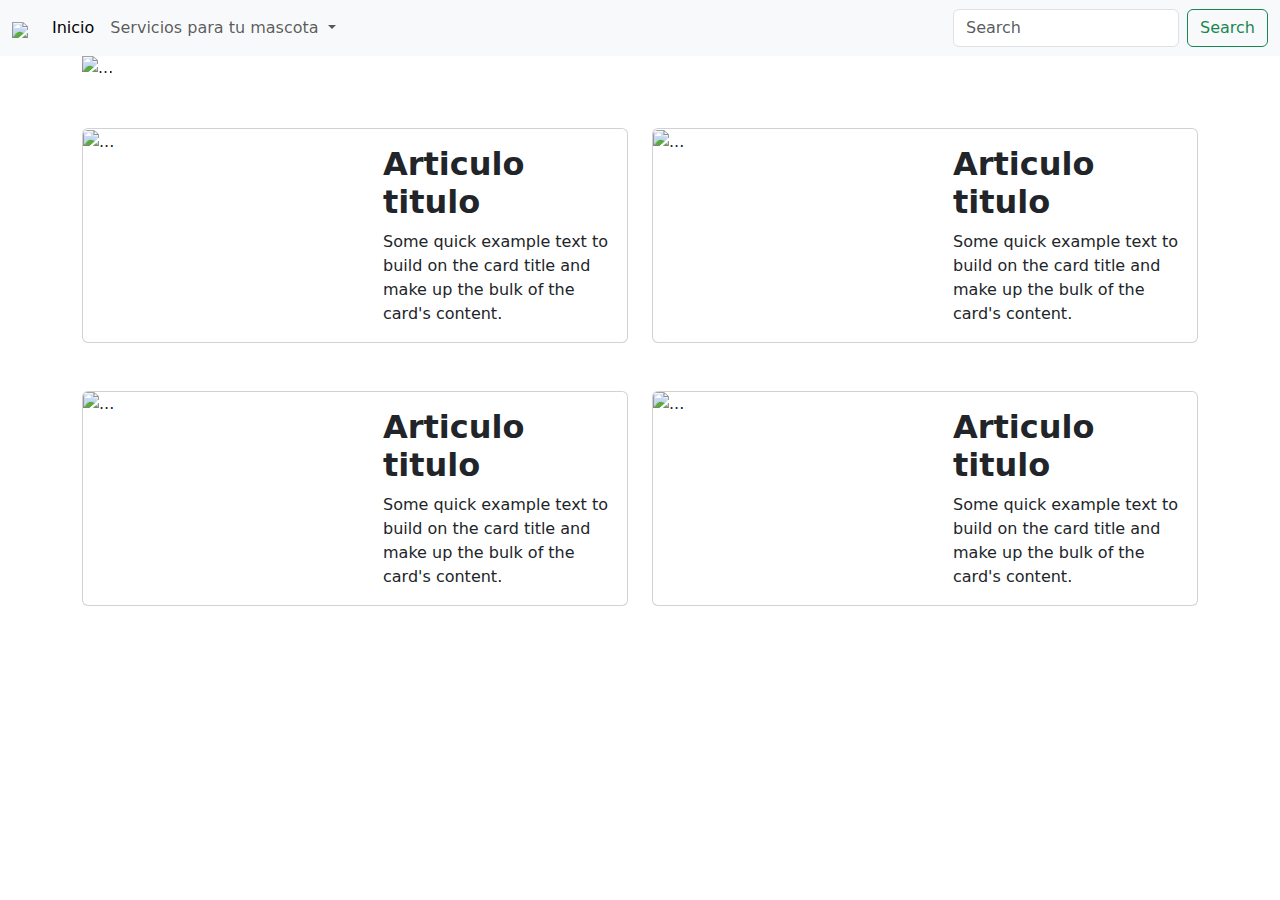
==== index.html @ 3ecfd179 "primer proyecto con bootstrap5" ====
<!DOCTYPE html>
<html lang="en">
<head>
    <meta charset="UTF-8">
    <meta http-equiv="X-UA-Compatible" content="IE=edge">
    <meta name="viewport" content="width=device-width, initial-scale=1.0">
    <title>Document</title>
    <link rel="stylesheet" href="https://cdn.jsdelivr.net/npm/bootstrap@5.3.0/dist/css/bootstrap.min.css" >

    <link rel="stylesheet" href="/proyecto-blog/assets/css/styles.css" />
</head>
<body>



    <header>

        <nav class="navbar navbar-expand-lg bg-body-tertiary">
            <div class="container-fluid">
              <a class="navbar-brand" href="#">

                <img height="70px" src="https://blog.felinus.cl/wp-content/uploads/2021/11/felinus-blog-logo-3b.png"/>

              </a>
              <button class="navbar-toggler" type="button" data-bs-toggle="collapse" data-bs-target="#navbarSupportedContent" aria-controls="navbarSupportedContent" aria-expanded="false" aria-label="Toggle navigation">
                <span class="navbar-toggler-icon"></span>
              </button>
              <div class="collapse navbar-collapse" id="navbarSupportedContent">
                <ul class="navbar-nav me-auto mb-2 mb-lg-0">
                  <li class="nav-item">
                    <a class="nav-link active" aria-current="page" href="#">Inicio</a>
                  </li>
                  <li class="nav-item dropdown">
                    <a class="nav-link dropdown-toggle" href="#" role="button" data-bs-toggle="dropdown" aria-expanded="false">
                      Servicios para tu mascota
                    </a>
                    <ul class="dropdown-menu">
                      <li><a class="dropdown-item" href="#">limpirza</a></li>
                      <li><a class="dropdown-item" href="#">Another action</a></li>
                      <li><hr class="dropdown-divider"></li>
                      <li><a class="dropdown-item" href="#">Something else here</a></li>
                    </ul>
                  </li>
                </ul>
                <form class="d-flex" role="search">
                  <input class="form-control me-2" type="search" placeholder="Search" aria-label="Search">
                  <button class="btn btn-outline-success" type="submit">Search</button>
                </form>
              </div>
            </div>
          </nav>

    </header>

    <main>

        <div class="container">

            <div id="carouselExample" class="carousel slide">
                <div class="carousel-inner">
                  <div class="carousel-item active">
                    <img src="https://www.diariodesevilla.es/2023/03/26/mascotas/esfinge-razas-gatos-caras-mundo_1778232220_179991292_1200x675.jpg" class="d-block w-100 my-image" alt="...">
                  </div>
                  <div class="carousel-item" >
                    <img src="https://cadenaser.com/resizer/QjuQD7YDztmHH8WoIb1zcdLu8gc=/736x414/filters:format(jpg):quality(70)/cloudfront-eu-central-1.images.arcpublishing.com/prisaradio/TAW63TI5DZIETIGZ6VRY6VMRKY.jpg" class="d-block w-100 my-image" alt="...">
                  </div>
                  <div class="carousel-item">
                    <img src="https://www.diariodesevilla.es/2023/03/26/mascotas/esfinge-razas-gatos-caras-mundo_1778232220_179991292_1200x675.jpg" class=" my-image d-block w-100" alt="...">
                  </div>
                </div>
                <button class="carousel-control-prev" type="button" data-bs-target="#carouselExample" data-bs-slide="prev">
                  <span class="carousel-control-prev-icon" aria-hidden="true"></span>
                  <span class="visually-hidden">Previous</span>
                </button>
                <button class="carousel-control-next" type="button" data-bs-target="#carouselExample" data-bs-slide="next">
                  <span class="carousel-control-next-icon" aria-hidden="true"></span>
                  <span class="visually-hidden">Next</span>
                </button>
              </div>


              <div class="row" >

                <div class="col-12 col-lg-6 col-xxl-4">

                    <div class="card mt-5">
                        <div class="row">
                            <div class="col-6">
                                <img src="https://ichef.bbci.co.uk/news/640/cpsprodpb/10E9B/production/_109757296_gettyimages-1128004359.jpg" class="card-img-top" alt="...">
                            </div>
                            <div class="col-6">
                                <div class="card-body">
                                    <h2 class="fw-bold">Articulo titulo</h2>
                                    <p class="card-text">Some quick example text to build on the card title and make up the bulk of the card's content.</p>
                                  </div>
                            </div>
                        </div>
                      </div>
                    
                </div>
                    


                <div class="col-12 col-lg-6 col-xxl-4">

                      <div class="card mt-5">
                        <div class="row">
                            <div class="col-6">
                                <img src="https://ichef.bbci.co.uk/news/640/cpsprodpb/10E9B/production/_109757296_gettyimages-1128004359.jpg" class="card-img-top" alt="...">
                            </div>
                            <div class="col-6">
                                <div class="card-body">
                                    <h2 class="fw-bold">Articulo titulo</h2>
                                    <p class="card-text">Some quick example text to build on the card title and make up the bulk of the card's content.</p>
                                  </div>
                            </div>
                        </div>
                      </div>
                    </div>


                    <div class="col-12 col-lg-6 col-xxl-4">
                      <div class="card mt-5">
                        <div class="row">
                            <div class="col-6">
                                <img src="https://ichef.bbci.co.uk/news/640/cpsprodpb/10E9B/production/_109757296_gettyimages-1128004359.jpg" class="card-img-top" alt="...">
                            </div>
                            <div class="col-6">
                                <div class="card-body">
                                    <h2 class="fw-bold">Articulo titulo</h2>
                                    <p class="card-text">Some quick example text to build on the card title and make up the bulk of the card's content.</p>
                                  </div>
                            </div>
                        </div>
                      </div>

                    </div>


                    <div class="col-12 col-lg-6 col-xxl-4">

                      <div class="card mt-5">
                        <div class="row">
                            <div class="col-6">
                                <img src="https://ichef.bbci.co.uk/news/640/cpsprodpb/10E9B/production/_109757296_gettyimages-1128004359.jpg" class="card-img-top" alt="...">
                            </div>
                            <div class="col-6">
                                <div class="card-body">
                                    <h2 class="fw-bold">Articulo titulo</h2>
                                    <p class="card-text">Some quick example text to build on the card title and make up the bulk of the card's content.</p>
                                  </div>
                            </div>
                        </div>
                    </div>
                </div>
            </div>

              </div>

        </div>

    </main>
    

    <footer>

    </footer>



    <script src="https://cdn.jsdelivr.net/npm/bootstrap@5.3.0/dist/js/bootstrap.bundle.min.js"></script>

</body>
</html>
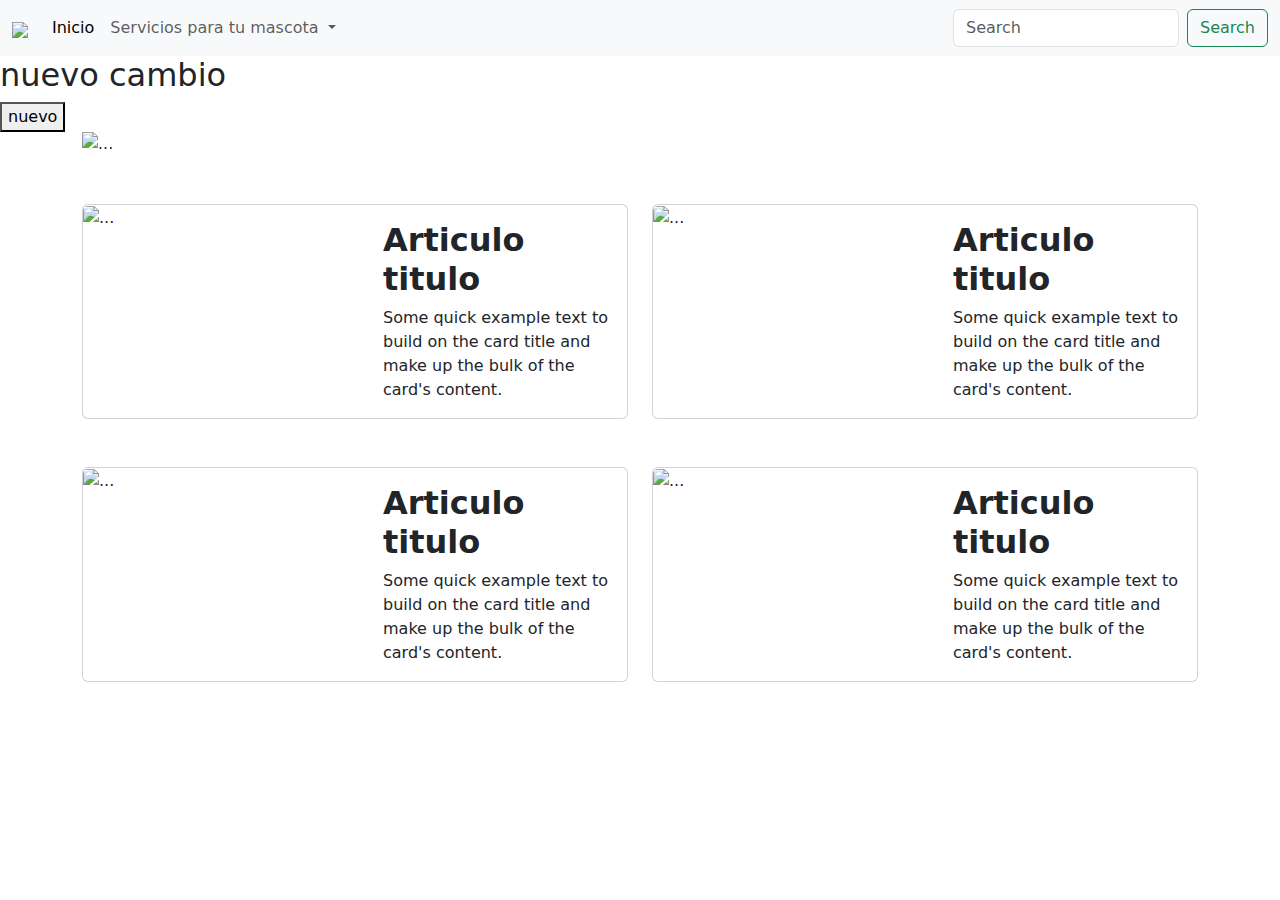
==== commit da78bc2b: "documento index.html nuevo boton" ====
--- a/index.html
+++ b/index.html
@@ -54,6 +54,11 @@
 
     <main>
 
+      <h2>nuevo cambio</h2>
+
+      <button>nuevo</button>
+
+      
         <div class="container">
 
             <div id="carouselExample" class="carousel slide">
